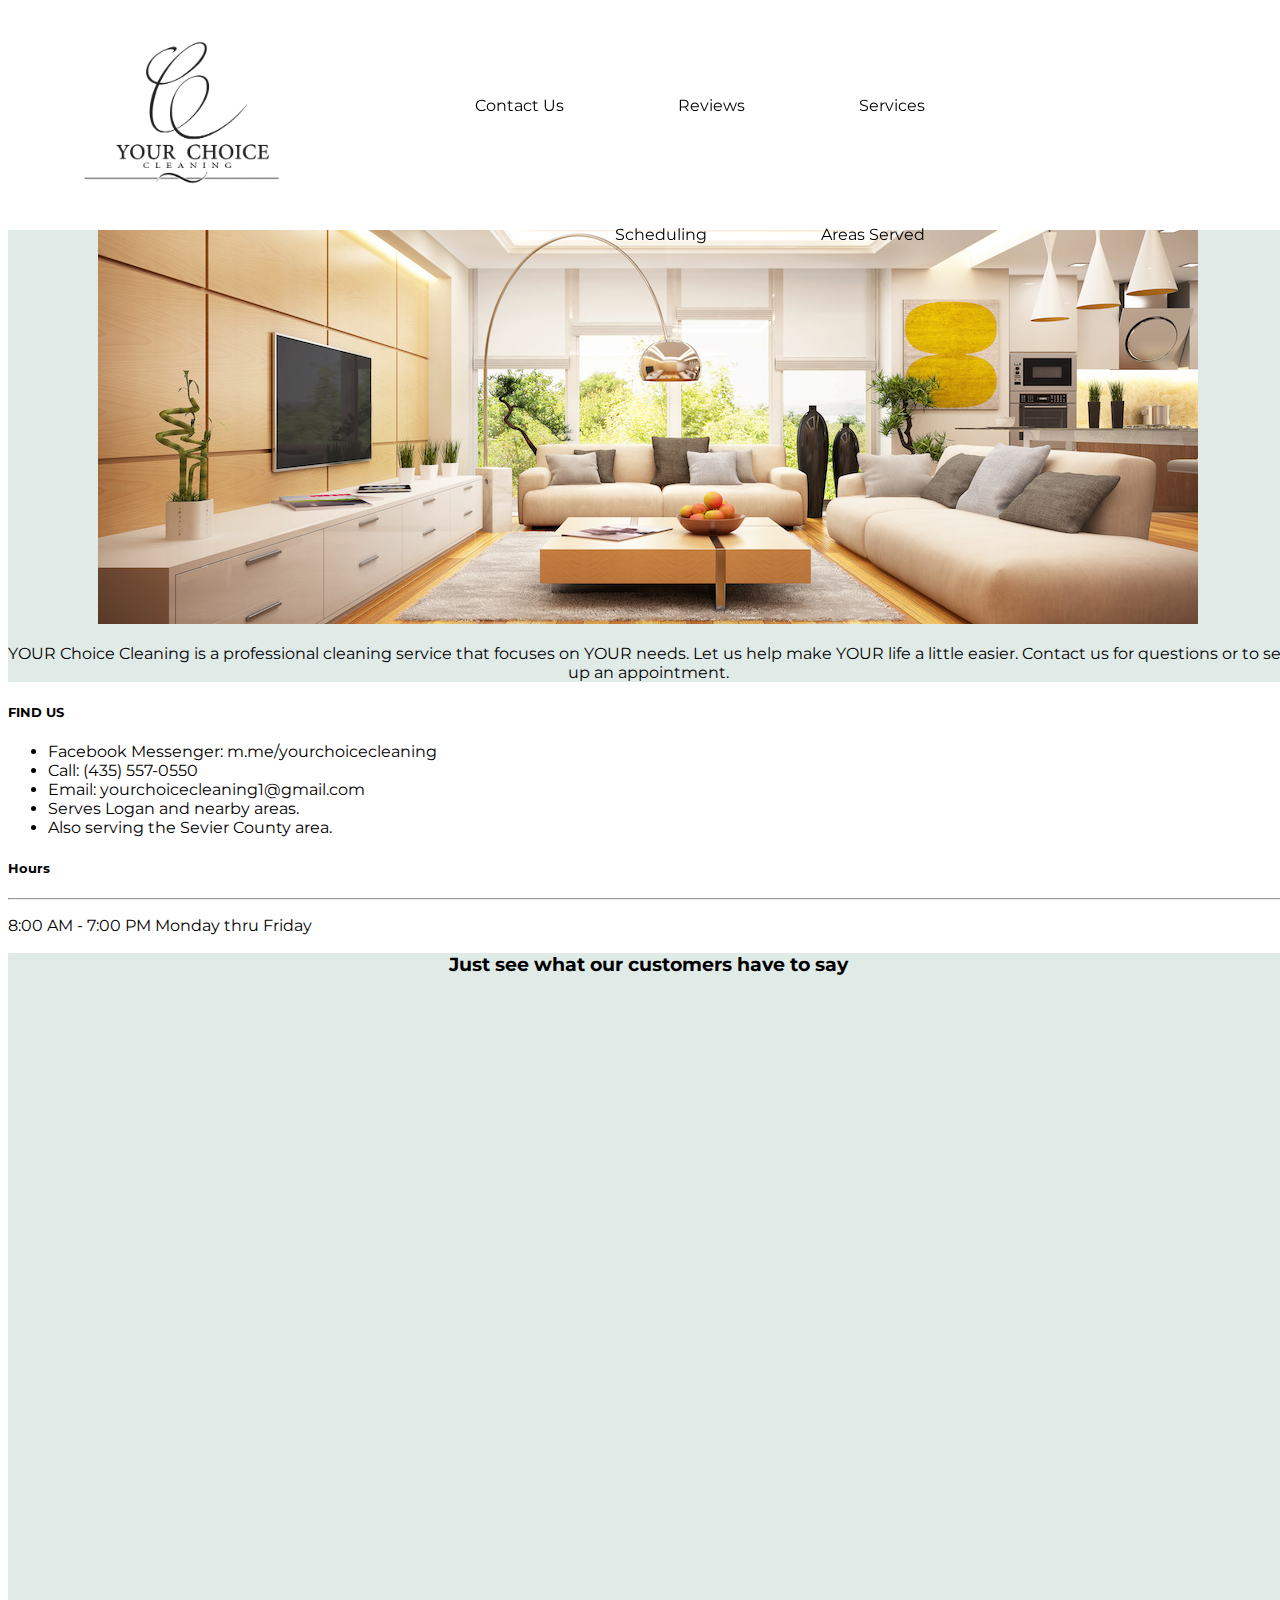
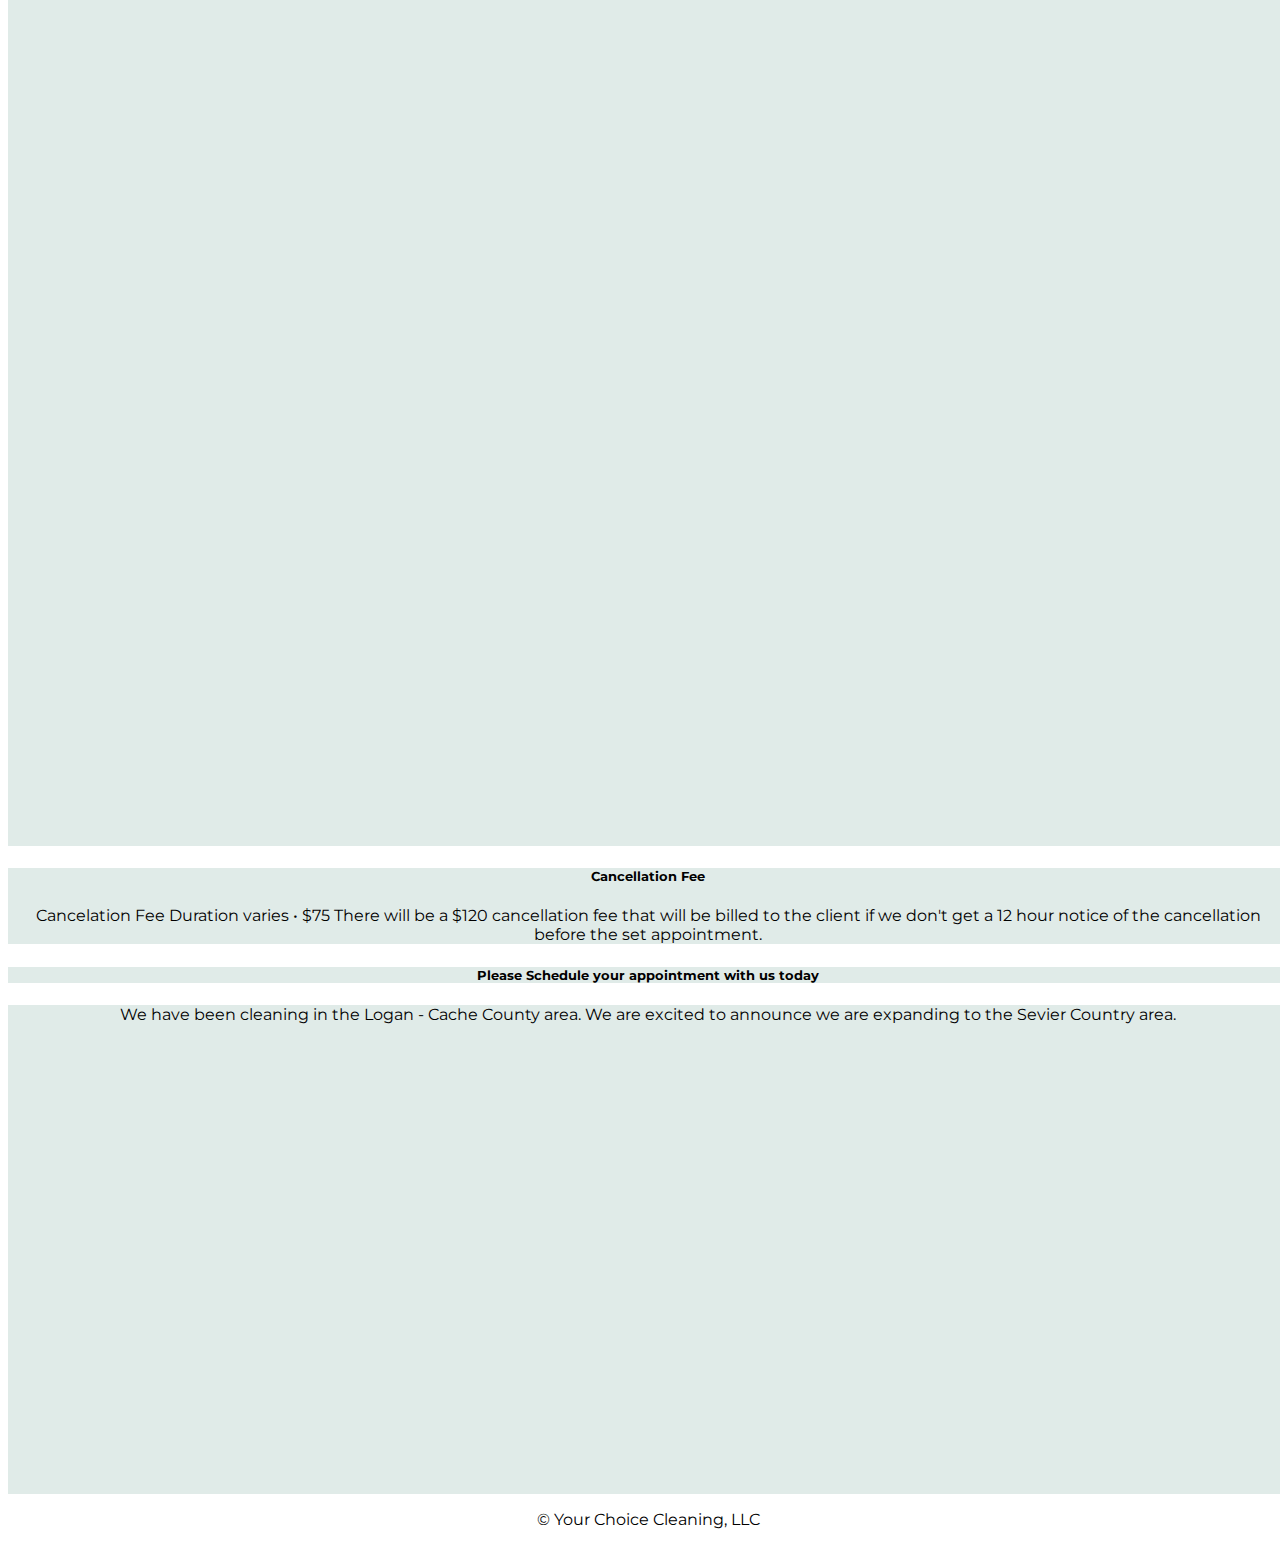
==== index.html @ 21edeef9 "added files to date 02222019" ====
<!DOCTYPE html>
<html lang='en'>
    <head>
        <meta charset='UTF-8'>
        <title>Your Choice Cleaning, LLC</title>
        <link rel="shortcut icon" href="/favicon.ico" type="image/x-icon">
        <link rel="icon" href="/favicon.ico" type="image/x-icon">
        <meta name="viewport" content="width=device-width, initial-scale=1.0">
        <link rel="stylesheet" href="styles.css">
        <link href="https://fonts.googleapis.com/css?family=Montserrat" rel="stylesheet">
    </head>
    <body>
        <header>
            <div id="inner-left">
                <img id="logo" src="your-choice-logo.jpg">
            </div>
            <div id="inner-right">
                <nav>    
                    <ul>
                        <li><a href="#contact-us">Contact Us</a></li>
                        <li><a href="#reviews">Reviews</li></a></li>
                        <li><a href="#services">Services</a></li>
                        <li><a href="#scheduling">Scheduling</a></li>
                        <li><a href="#areas-served">Areas Served</a></li>
                    </ul>
                </nav>
            </div>
        </header>


        <div id="welcome-section" class="intro">
            <img id="img-clean-home" src="clean-home-adjusted.jpg">
            <p>YOUR Choice Cleaning is a professional cleaning service that focuses on YOUR needs. Let us help make YOUR life a little easier. Contact us for questions or to set up an appointment.</p>
        </div>
        <div id="contact-us">
            <h5>FIND US</h5>
            <ul>
                <li>Facebook Messenger: m.me/yourchoicecleaning</li>
                <li>Call: (435) 557-0550</li>
                <li>Email: yourchoicecleaning1@gmail.com</li>  
                <li>Serves Logan and nearby areas.</li> 
                <li>Also serving the Sevier County area.</li>  
            </ul>

            <h5>Hours</h5>
            <hr>
            <p>8:00 AM - 7:00 PM Monday thru Friday</p>
            <?php include'freecontactforminstall.php'?>
        </div>
        <div id="reviews" class="intro">
            <h3>Just see what our customers have to say</h3>
            <iframe src="https://www.facebook.com/plugins/post.php?href=https%3A%2F%2Fwww.facebook.com%2Flisa.hoopes%2Fposts%2F10214509896769428%3A0&width=500" width="500" height="411" style="border:none;overflow:hidden" scrolling="no" frameborder="0" allowTransparency="true" allow="encrypted-media"></iframe>
            <iframe src="https://www.facebook.com/plugins/post.php?href=https%3A%2F%2Fwww.facebook.com%2Fjustcallkent%2Fposts%2F10215288541956958%3A0&width=500" width="500" height="373" style="border:none;overflow:hidden" scrolling="no" frameborder="0" allowTransparency="true" allow="encrypted-media"></iframe>
            <iframe src="https://www.facebook.com/plugins/post.php?href=https%3A%2F%2Fwww.facebook.com%2Ftiffani.hansen.1%2Fposts%2F10212074766334382%3A0&width=500" width="500" height="316" style="border:none;overflow:hidden" scrolling="no" frameborder="0" allowTransparency="true" allow="encrypted-media"></iframe>
            <iframe src="https://www.facebook.com/plugins/post.php?href=https%3A%2F%2Fwww.facebook.com%2Fkdschirado%2Fposts%2F10214297588375484&width=500" width="500" height="161" style="border:none;overflow:hidden" scrolling="no" frameborder="0" allowTransparency="true" allow="encrypted-media"></iframe>
            <iframe src="https://www.facebook.com/plugins/post.php?href=https%3A%2F%2Fwww.facebook.com%2Fcarrie.bartletthunter%2Fposts%2F10156328401208395%3A0&width=500" width="500" height="316" style="border:none;overflow:hidden" scrolling="no" frameborder="0" allowTransparency="true" allow="encrypted-media"></iframe>
            <iframe src="https://www.facebook.com/plugins/post.php?href=https%3A%2F%2Fwww.facebook.com%2Fdominic.bohne%2Fposts%2F10156123411518678%3A0&width=500" width="500" height="373" style="border:none;overflow:hidden" scrolling="no" frameborder="0" allowTransparency="true" allow="encrypted-media"></iframe>
            <iframe src="https://www.facebook.com/plugins/post.php?href=https%3A%2F%2Fwww.facebook.com%2Fcharlie.cargill.5%2Fposts%2F10212049910669201%3A0&width=500" width="500" height="335" style="border:none;overflow:hidden" scrolling="no" frameborder="0" allowTransparency="true" allow="encrypted-media"></iframe>
        </div>    
        <div id="services" class="intro">
            <h5>Cancellation Fee</h5>
            <p>Cancelation Fee
                    Duration varies • $75
                    There will be a $120 cancellation fee that will be billed to the client if we don't get a 12 hour notice of the cancellation before the set appointment. 
            </p>
        </div>    
        <div id="scheduling" class="intro">
            <h5>Please Schedule your appointment with us today</h5>
            <script src='https://squareup.com/appointments/buyer/widget/e1206780-1dde-42bc-b198-96de6ead3764/3DNWWPYRXVSKY.js'></script>
        </div>
        <div id="areas-served" class="intro">
            <p>We have been cleaning in the Logan - Cache County area.  We are excited to announce we are expanding to the Sevier Country area. </p>
            <iframe src="https://www.google.com/maps/embed?pb=!1m14!1m12!1m3!1d44855.83863780758!2d-111.83303771403311!3d41.73752641083433!2m3!1f0!2f0!3f0!3m2!1i1024!2i768!4f13.1!5e0!3m2!1sen!2sus!4v1550727071553" width="600" height="450" frameborder="0" style="border:0" allowfullscreen></iframe>
            <iframe src="https://www.google.com/maps/embed?pb=!1m18!1m12!1m3!1d199075.44006184634!2d-112.05030793657232!3d38.77393806653816!2m3!1f0!2f0!3f0!3m2!1i1024!2i768!4f13.1!3m3!1m2!1s0x874b0e143a1ade99%3A0xa4078e99b0266eeb!2sSevier+County%2C+UT!5e0!3m2!1sen!2sus!4v1550727120365" width="600" height="450" frameborder="0" style="border:0" allowfullscreen></iframe>        
        </div>                     

        <footer>
            <p>&copy; Your Choice Cleaning, LLC</p>
        </footer>

    </body>

</html>
---- styles.css ----
body {
    font-family: 'Montserrat', sans-serif;
    width: 100%;
    display: block;
}

header {
    display: flex;
    flex-direction: row;
    margin: 25px 55px 15px 55px;
}

nav ul {
    text-align: right;
    width: 50%;
    position: fixed;

}

li {
    display: list-item;
}

nav ul li {
    display: inline-block;
    padding: 55px;

}

nav ul li a {
    text-decoration: none;
    color: #000000;
}

#logo {
    height: 186px;
    width: 237px;
}

.intro {
    top: 25px;
    background: #e0ebe8;
    display: block;
    justify-content: center;
    align-items: center;
    text-align: center;
}    

#reviews {
    text-align: center;
}


footer p {

    text-align: center;
}
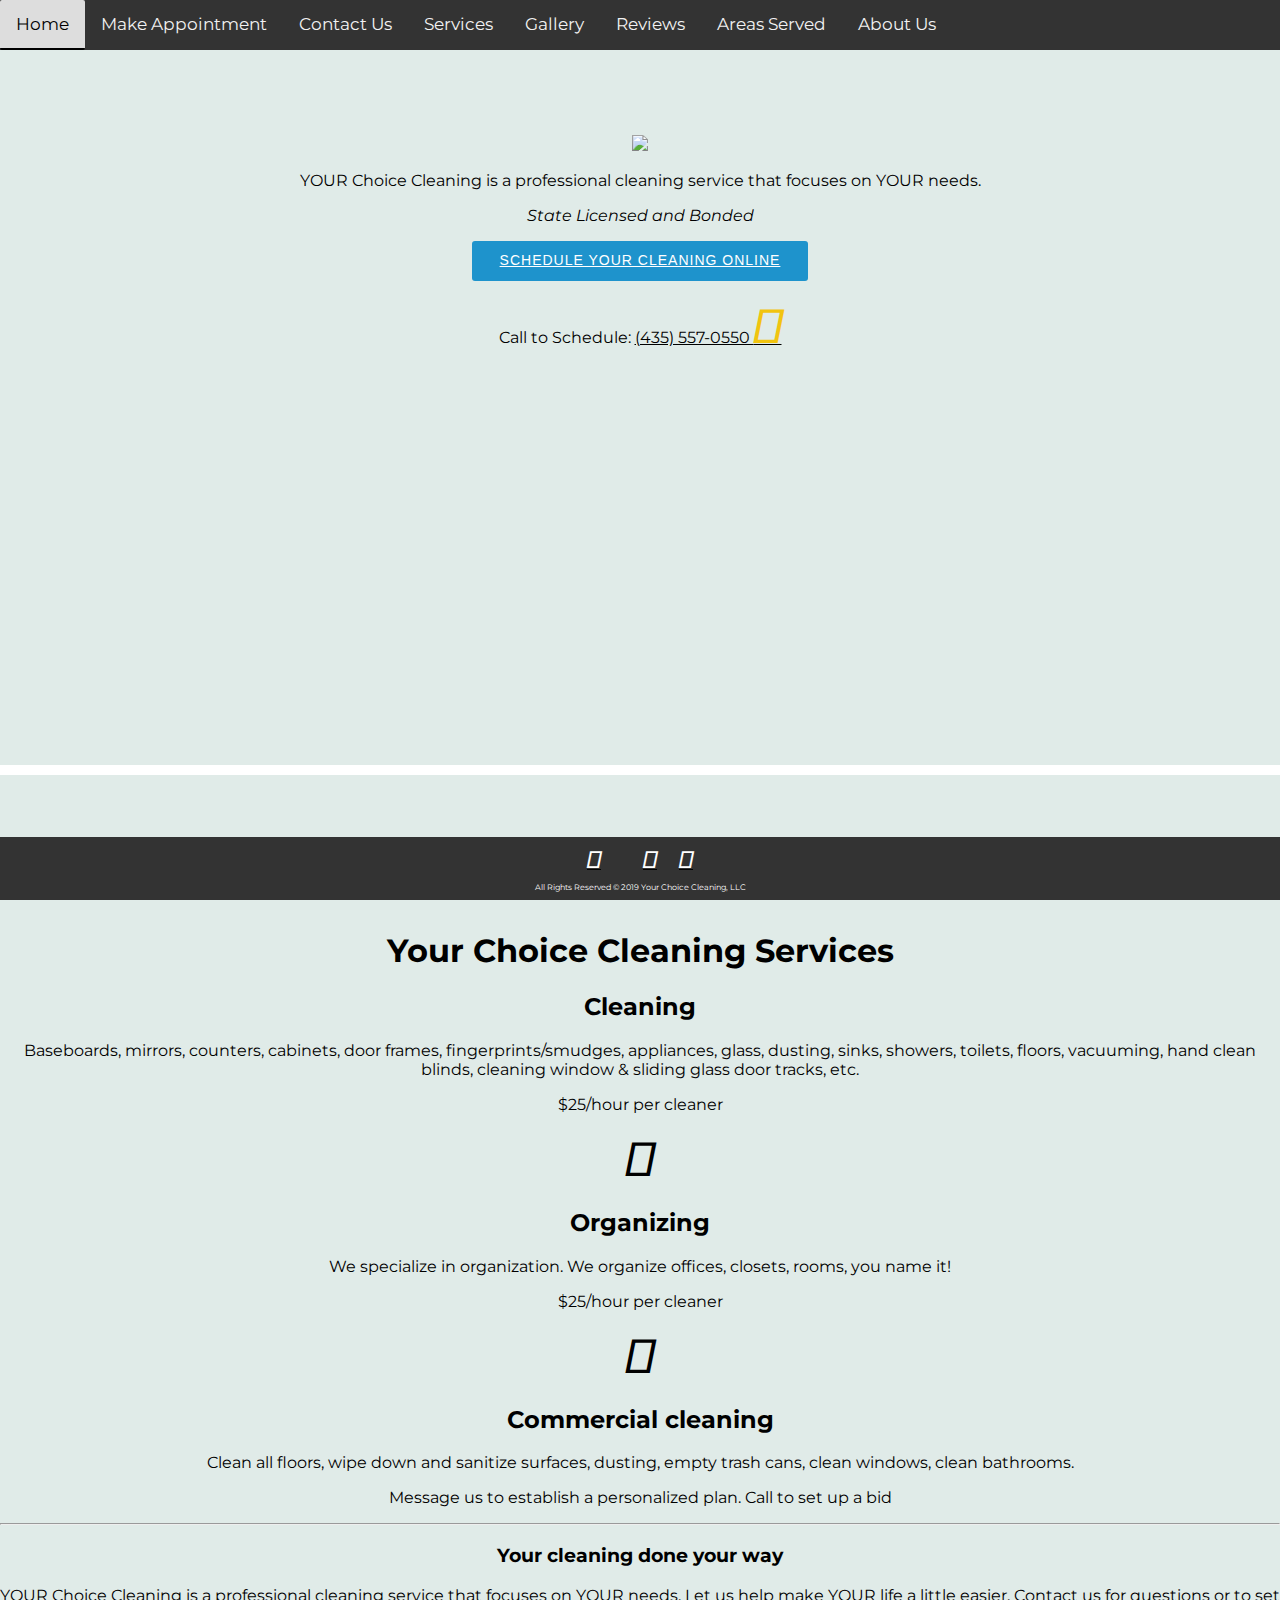
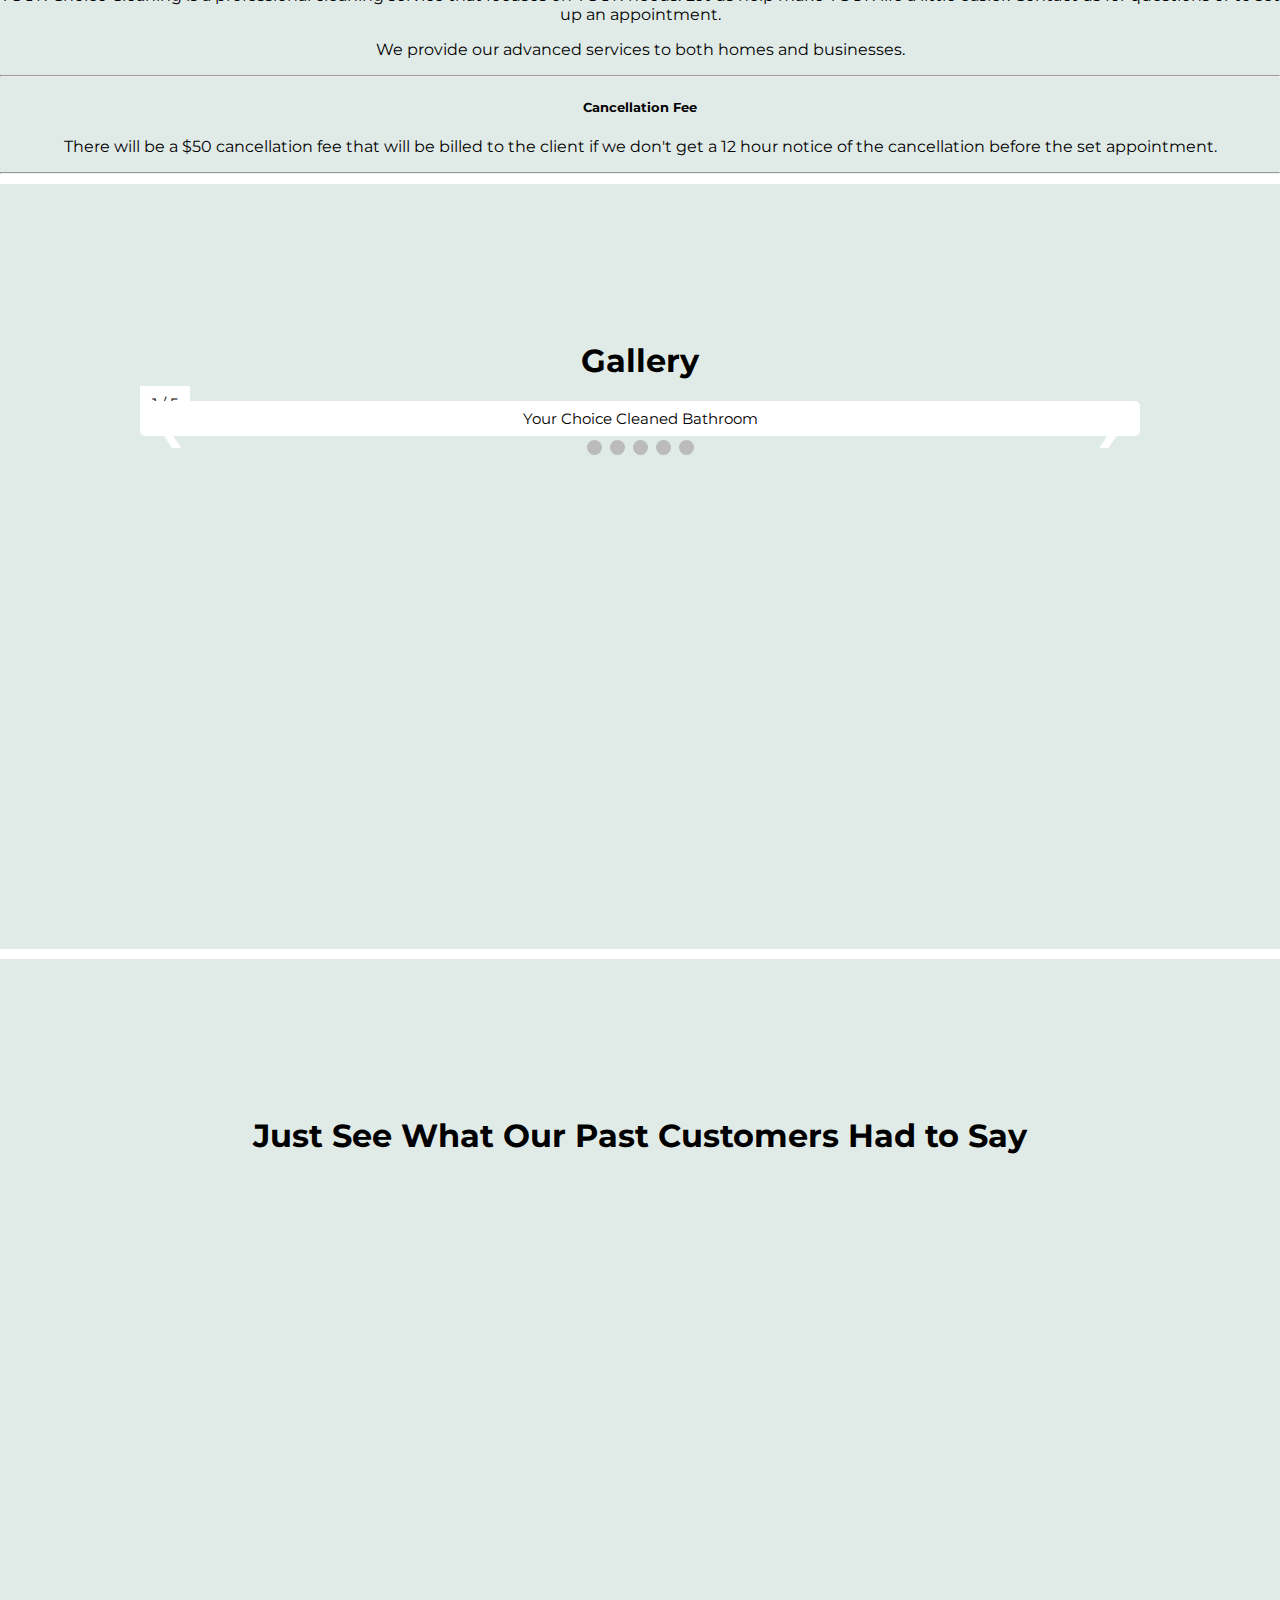
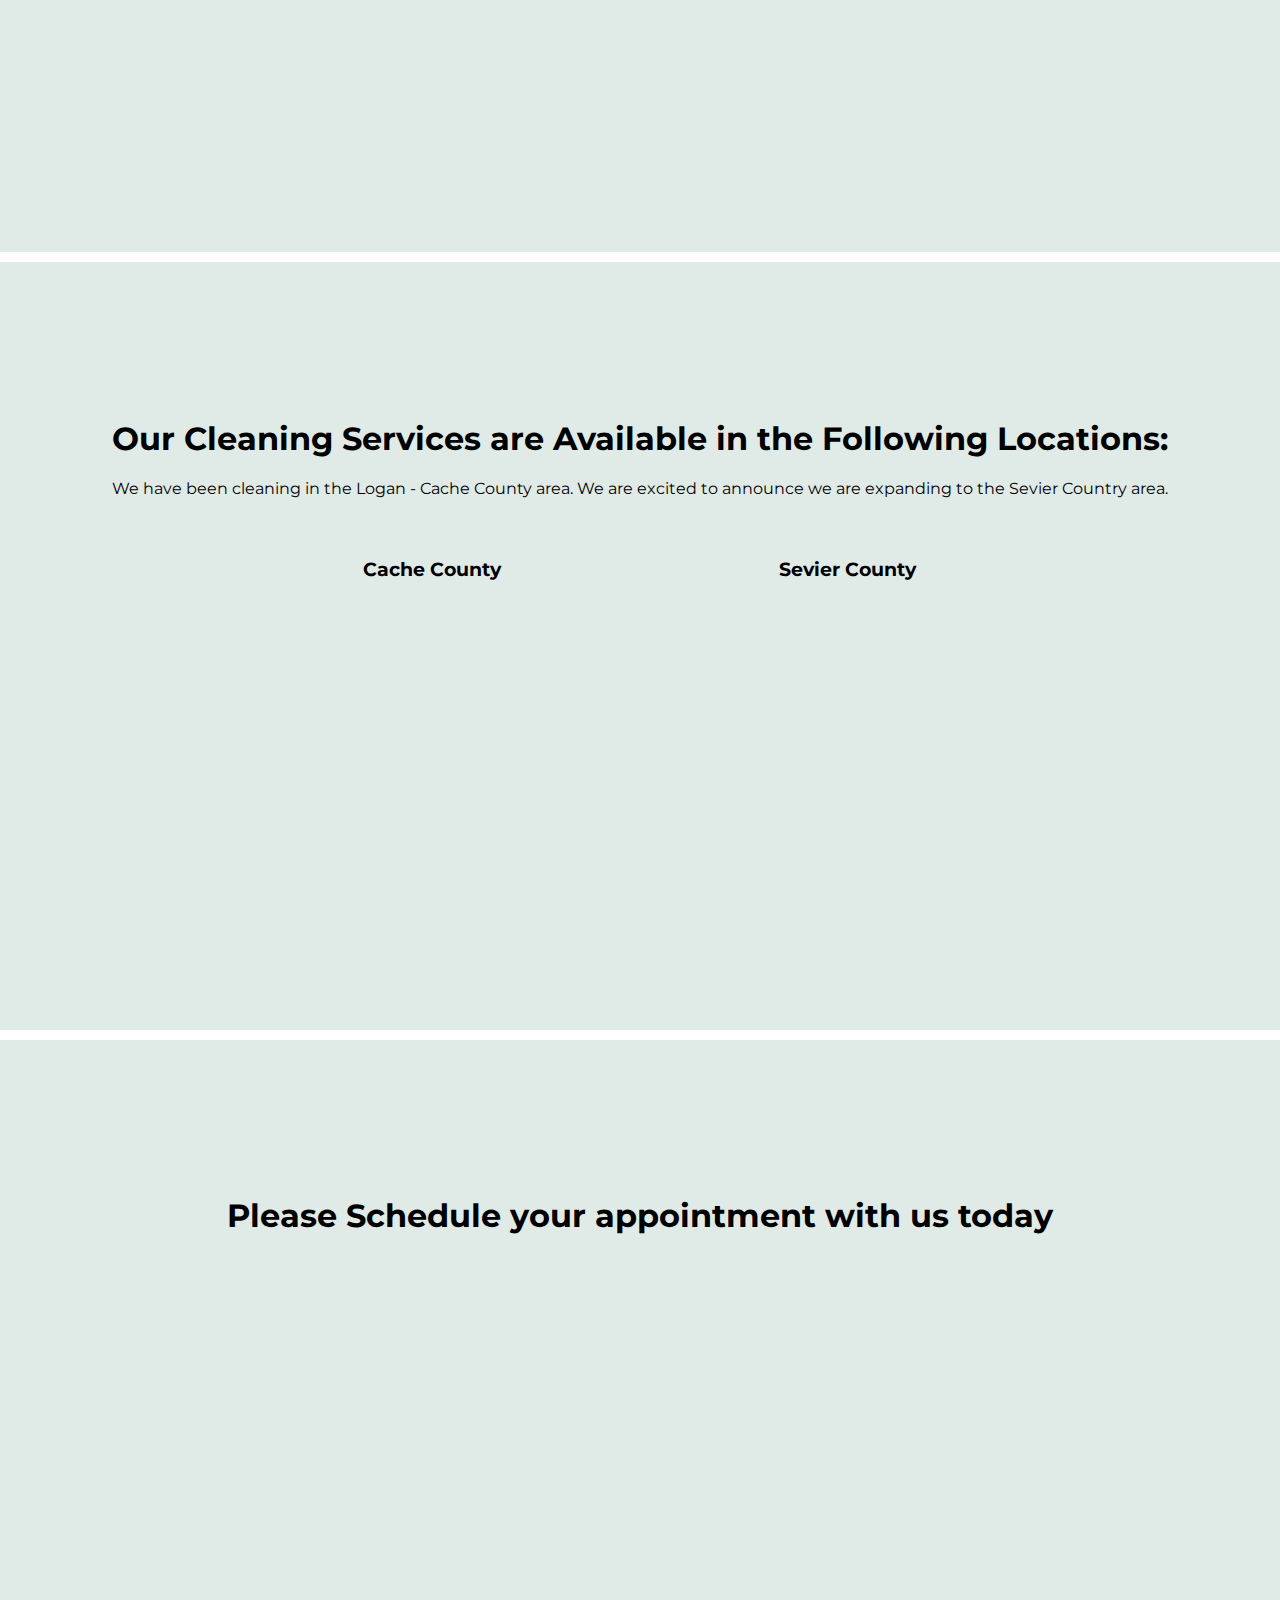
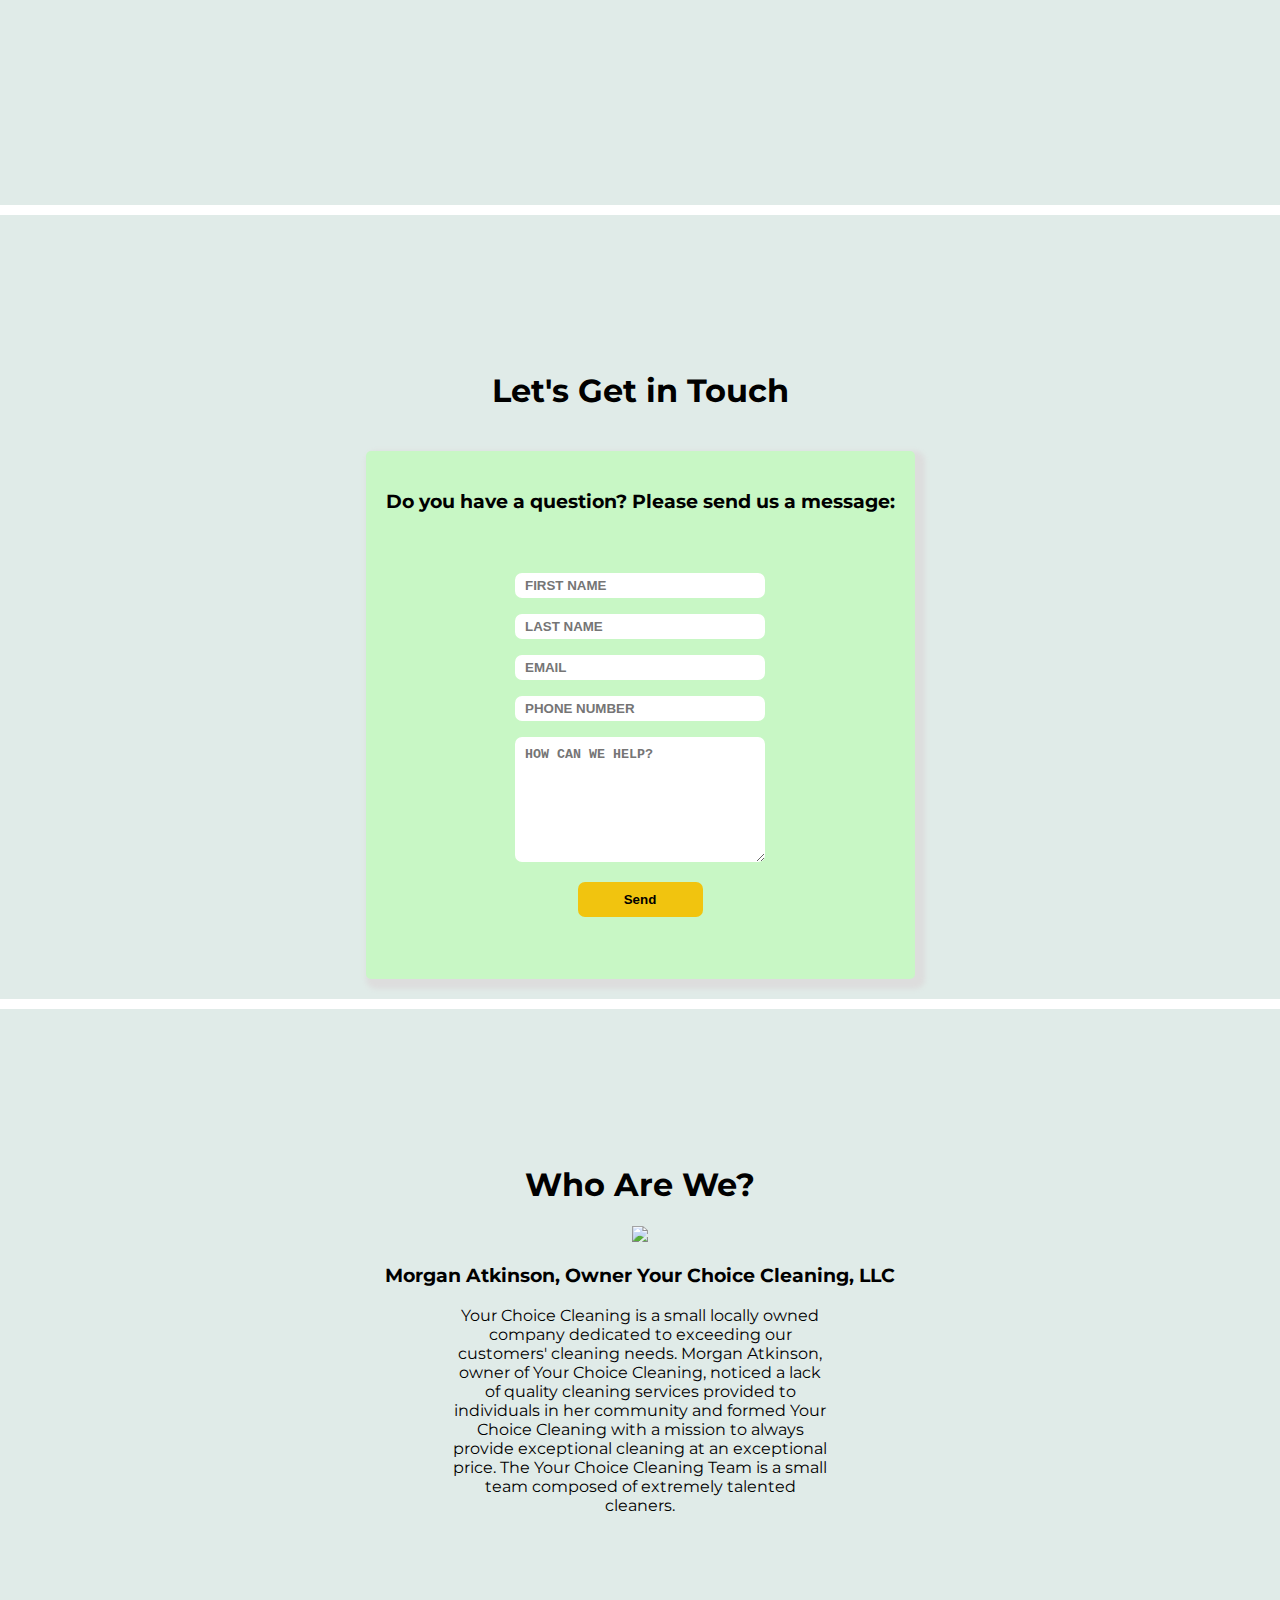
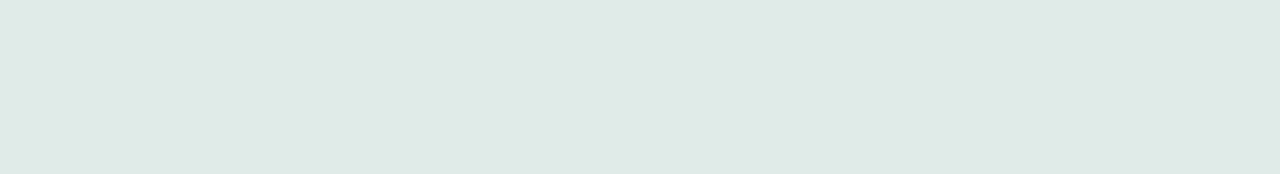
==== commit 2ec8a412: "Add files via upload" ====
--- a/index.html
+++ b/index.html
@@ -2,82 +2,226 @@
 <html lang='en'>
     <head>
         <meta charset='UTF-8'>
+        <meta name="viewport" content="width=device-width, initial-scale=1">
         <title>Your Choice Cleaning, LLC</title>
         <link rel="shortcut icon" href="/favicon.ico" type="image/x-icon">
         <link rel="icon" href="/favicon.ico" type="image/x-icon">
         <meta name="viewport" content="width=device-width, initial-scale=1.0">
         <link rel="stylesheet" href="styles.css">
         <link href="https://fonts.googleapis.com/css?family=Montserrat" rel="stylesheet">
+        <link rel="stylesheet" href="https://use.fontawesome.com/releases/v5.7.2/css/all.css" integrity="sha384-fnmOCqbTlWIlj8LyTjo7mOUStjsKC4pOpQbqyi7RrhN7udi9RwhKkMHpvLbHG9Sr" crossorigin="anonymous">
+        <link rel="stylesheet" href="https://cdnjs.cloudflare.com/ajax/libs/font-awesome/4.7.0/css/font-awesome.min.css">
+        <script src="jquery-3.3.1.min.js"></script>
     </head>
     <body>
-        <header>
-            <div id="inner-left">
-                <img id="logo" src="your-choice-logo.jpg">
-            </div>
-            <div id="inner-right">
-                <nav>    
-                    <ul>
-                        <li><a href="#contact-us">Contact Us</a></li>
-                        <li><a href="#reviews">Reviews</li></a></li>
-                        <li><a href="#services">Services</a></li>
-                        <li><a href="#scheduling">Scheduling</a></li>
-                        <li><a href="#areas-served">Areas Served</a></li>
-                    </ul>
-                </nav>
-            </div>
-        </header>
-
-
-        <div id="welcome-section" class="intro">
-            <img id="img-clean-home" src="clean-home-adjusted.jpg">
-            <p>YOUR Choice Cleaning is a professional cleaning service that focuses on YOUR needs. Let us help make YOUR life a little easier. Contact us for questions or to set up an appointment.</p>
+        <script src="script.js"></script>
+        <div id="fb-root"></div>
+        <script async defer crossorigin="anonymous" src="https://connect.facebook.net/en_US/sdk.js#xfbml=1&version=v3.2"></script>
+        <div id="page-wrapper">
+            <div class="topnav" id="myTopNav"> 
+                <a href="#welcome-section" onclick="closeResponsiveMenu()" class="active link">Home</a>   
+                <a href="#scheduling" onclick="closeResponsiveMenu()" class="link">Make Appointment</a>
+                <a href="#contact-us" onclick="closeResponsiveMenu()" class="link">Contact Us</a>
+                <a href="#services" onclick="closeResponsiveMenu()" class="link">Services</a>
+                <a href="#gallery" onclick="closeResponsiveMenu()" class="link">Gallery</a>
+                <a href="#reviews" onclick="closeResponsiveMenu()" class="link">Reviews</a> 
+                <a href="#areas-served" onclick="closeResponsiveMenu()" class="link">Areas Served</a>
+                <!-- <a href="#facebook" onclick="closeResponsiveMenu()" class="link">Facebook</a> -->
+                <a href="#who-we-are" onclick="closeResponsiveMenu()" class="link">About Us</a>
+                <a href="javascript:void(0);" class="icon" onclick="openResponsiveMenu()"><i class="fa fa-bars"></i></a>
+            </div>
+
+            <div id="welcome-section" class="section slide-section">         
+                <!-- <img id="logo" src="your-choice-logo.jpg"> -->
+                <img src="https://github.com/dbean23/yourChoiceCleaning/blob/master/clean-home-small-62kb.jpg?raw=true">
+                <p>YOUR Choice Cleaning is a professional cleaning service that focuses on YOUR needs.</p>
+                <p><em>State Licensed and Bonded</em></p>
+                <p><a target="_top" style=" background-color: #1E93CC; color: white; height: 40px; text-transform: uppercase; font-family: 'Square Market', 'helvetica neue', helvetica, arial, sans-serif; letter-spacing: 1px; line-height: 38px; padding: 0 28px; border-radius: 3px; font-weight: 500; font-size: 14px; cursor: pointer; display: inline-block; " href="https://squareup.com/appointments/book/3DNWWPYRXVSKY/your-choice-cleaning" rel="nofollow">SCHEDULE YOUR CLEANING ONLINE</a></p>
+                <p>Call to Schedule: <a href="tel:(435) 557-0550">(435) 557-0550 <i id="phone" class="fas fa-phone fa-3x"></i></a></p>
+            </div>
+
+            <div id="services" class="section slide-section" class="slide-section">
+                <h1>Your Choice Cleaning Services</h1>
+                <div class="service-icon">
+                    <i class="fas fa-broom fa-3x"></i>
+                </div>
+                <div id="service-description">
+                    <h2>Cleaning</h2>
+                    <p>Baseboards, mirrors, counters, cabinets, door frames, fingerprints/smudges, appliances, glass, dusting, sinks, showers, toilets, floors, vacuuming, hand clean blinds, cleaning window & sliding glass door tracks, etc. </p>
+                    <p>$25/hour per cleaner</p>
+                </div>
+                <div class="service-icon">
+                        <i class="fas fa-archive fa-3x"></i>
+                </div>
+                <div id="service-description">
+                    <h2>Organizing</h2>
+                    <p>We specialize in organization. We organize offices, closets, rooms, you name it!</p>
+                    <p>$25/hour per cleaner</p>
+                </div>
+                <div class="service-icon">
+                    <i class="fas fa-building fa-3x"></i>
+                </div>
+                <div id="service-description">
+                    <h2>Commercial cleaning</h2>
+                    <p>Clean all floors, wipe down and sanitize surfaces, dusting, empty trash cans, clean windows, clean bathrooms.</p>
+                    <p>Message us to establish a personalized plan. Call to set up a bid</p>
+                </div>                                    
+                
+                <hr>
+                <h3>Your cleaning done your way</h3>
+                <p>YOUR Choice Cleaning is a professional cleaning service that focuses on YOUR needs. Let us help make YOUR life a little easier. Contact us for questions or to set up an appointment.</p>
+                <p>We provide our advanced services to both homes and businesses.</p>
+                <hr>
+                <h5>Cancellation Fee</h5>
+                <p>There will be a $50 cancellation fee that will be billed to the client if we don't get a 12 hour notice of the cancellation before the set appointment.</p>
+                <hr style="margin-bottom: 0;">
+            </div> 
+
+
+            <div id=gallery class="section">
+
+                <h1>Gallery</h1>
+                <!-- Slideshow container -->
+                <div class="slideshow-container" style="text-align: left;">
+
+                    <!-- Full-width images with number and caption text -->
+                    <div style="display:block" class="mySlides fade">
+                        <div class="numbertext">1 / 5</div>
+                        <img class="slideshow-pics" src="https://github.com/dbean23/yourChoiceCleaning/blob/master/UNADJUSTEDNONRAW_thumb_10ee.jpg?raw=true" style="width:100%">
+                        <div class="text">Your Choice Cleaned Bathroom</div>
+                    </div>
+                    
+                    <div class="mySlides fade">
+                        <div class="numbertext">2 / 5</div>
+                        <img class="slideshow-pics" src="https://github.com/dbean23/yourChoiceCleaning/blob/master/pantry.jpg?raw=true" style="width:100%">
+                        <div class="text">Your Choice Cleaned Pantry</div>
+                    </div>
+                    
+                    <div class="mySlides fade">
+                        <div class="numbertext">3 / 5</div>
+                        <img class="slideshow-pics" src="https://github.com/dbean23/yourChoiceCleaning/blob/master/shower.jpeg?raw=true" style="width:100%">
+                        <div class="text">Your Choice Cleaned Shower Door</div>
+                    </div>
+
+                    <div class="mySlides fade">
+                        <div class="numbertext">4 / 5</div>
+                        <img class="slideshow-pics" src="https://github.com/dbean23/yourChoiceCleaning/blob/master/UNADJUSTEDNONRAW_thumb_10ef.jpg?raw=true" style="width:100%">
+                        <div class="text">Your Choice Cleaned Bedroom</div>
+                    </div>
+
+                    <div class="mySlides fade">
+                        <div class="numbertext">5 / 5</div>
+                        <img class="slideshow-pics" src="https://github.com/dbean23/yourChoiceCleaning/blob/master/UNADJUSTEDNONRAW_thumb_10f0.jpg?raw=true" style="width:100%">
+                        <div class="text">Your Choice Cleaned Bathtub</div>
+                    </div>
+                    
+                    <!-- Next and previous buttons -->
+                    <a class="prev" onclick="plusSlides(-1)">&#10094;</a>
+                    <a class="next" onclick="plusSlides(1)">&#10095;</a>
+                </div>
+                <br>
+                    
+                <!-- The dots/circles -->
+                <div style="text-align:center">
+                    <span class="dot" onclick="currentSlide(1)"></span> 
+                    <span class="dot" onclick="currentSlide(2)"></span> 
+                    <span class="dot" onclick="currentSlide(3)"></span>
+                    <span class="dot" onclick="currentSlide(4)"></span>
+                    <span class="dot" onclick="currentSlide(5)"></span> 
+                </div>
+                    
+                <!-- Gallery Pictures -->
+                <!-- <img class="gallery-pic" alt="Bathroom Before and After" src="https://github.com/dbean23/yourChoiceCleaning/blob/master/UNADJUSTEDNONRAW_thumb_10ee.jpg?raw=true">
+                <img class="gallery-pic" alt="Pantry Before and After" src="https://github.com/dbean23/yourChoiceCleaning/blob/master/pantry.jpg?raw=true">
+                <img class="gallery-pic" alt="Shower Before and After" src="https://github.com/dbean23/yourChoiceCleaning/blob/master/shower.jpeg?raw=true">
+                <img class="gallery-pic" alt="Bedroom Before and After" src="https://github.com/dbean23/yourChoiceCleaning/blob/master/UNADJUSTEDNONRAW_thumb_10ef.jpg?raw=true">
+                <img class="gallery-pic" alt="Bathroom Nozzle" src="https://github.com/dbean23/yourChoiceCleaning/blob/master/UNADJUSTEDNONRAW_thumb_10f0.jpg?raw=true"> -->
+            </div> 
+
+
+            <div id="reviews" class="section">
+                <h1>Just See What Our Past Customers Had to Say
+                </h1>
+                <iframe class="review-tile" src="https://www.facebook.com/plugins/post.php?href=https%3A%2F%2Fwww.facebook.com%2Fjustcallkent%2Fposts%2F10215288541956958%3A0&width=334" width="334" height="334" style="border:none;overflow:hidden" scrolling="no" frameborder="0" allowTransparency="true" allow="encrypted-media"></iframe>
+                <iframe class="review-tile" src="https://www.facebook.com/plugins/post.php?href=https%3A%2F%2Fwww.facebook.com%2Ftiffani.hansen.1%2Fposts%2F10212074766334382%3A0&width=334" width="334" height="334" style="border:none;overflow:hidden" scrolling="no" frameborder="0" allowTransparency="true" allow="encrypted-media"></iframe>
+                <iframe class="review-tile" src="https://www.facebook.com/plugins/post.php?href=https%3A%2F%2Fwww.facebook.com%2Fcharlie.cargill.5%2Fposts%2F10212049910669201%3A0&width=334" width="334" height="334" style="border:none;overflow:hidden" scrolling="no" frameborder="0" allowTransparency="true" allow="encrypted-media"></iframe>   
+                <iframe class="review-tile" src="https://www.facebook.com/plugins/post.php?href=https%3A%2F%2Fwww.facebook.com%2Fcarrie.bartletthunter%2Fposts%2F10156328401208395%3A0&width=334" width="334" height="334" style="border:none;overflow:hidden" scrolling="no" frameborder="0" allowTransparency="true" allow="encrypted-media"></iframe>
+                <iframe class="review-tile" src="https://www.facebook.com/plugins/post.php?href=https%3A%2F%2Fwww.facebook.com%2Fdominic.bohne%2Fposts%2F10156123411518678%3A0&width=334" width="334" height="334" style="border:none;overflow:hidden" scrolling="no" frameborder="0" allowTransparency="true" allow="encrypted-media"></iframe>   
+                <iframe class="review=tile" src="https://www.facebook.com/plugins/post.php?href=https%3A%2F%2Fwww.facebook.com%2Flisa.hoopes%2Fposts%2F10214509896769428%3A0&width=334" width="334" height="334" style="border:none;overflow:hidden" scrolling="no" frameborder="0" allowTransparency="true" allow="encrypted-media"></iframe>
+            </div>   
+
+
+            <div id="areas-served" class="section">
+                <h1>Our Cleaning Services are Available in the Following Locations:</h1>
+                <p>We have been cleaning in the Logan - Cache County area.  We are excited to announce we are expanding to the Sevier Country area. </p>                
+                <div class="area-tile">
+                    <h3>Cache County</h3>
+                    <iframe src="https://www.google.com/maps/embed?pb=!1m14!1m12!1m3!1d44855.83863780758!2d-111.83303771403311!3d41.73752641083433!2m3!1f0!2f0!3f0!3m2!1i1024!2i768!4f13.1!5e0!3m2!1sen!2sus!4v1550727071553" width="360" height="400" frameborder="0" style="border:0" allowfullscreen></iframe>
+                </div>
+                <div class="area-tile">
+                    <h3>Sevier County</h3>    
+                    <iframe src="https://www.google.com/maps/embed?pb=!1m18!1m12!1m3!1d199075.44006184634!2d-112.05030793657232!3d38.77393806653816!2m3!1f0!2f0!3f0!3m2!1i1024!2i768!4f13.1!3m3!1m2!1s0x874b0e143a1ade99%3A0xa4078e99b0266eeb!2sSevier+County%2C+UT!5e0!3m2!1sen!2sus!4v1550727120365" width="360px" height="400" frameborder="0" style="border:0" allowfullscreen></iframe>        
+                </div>
+            </div>
+
+
+            <div id="scheduling" class="section">
+                <h1>Please Schedule your appointment with us today</h1>
+                <!-- Start Square Appointments Embed Code <script src='https://squareup.com/appointments/buyer/widget/e1206780-1dde-42bc-b198-96de6ead3764/SGEMA5A7DW8J1.js'></script><!-- End Square Appointments EmbedCode -->
+            </div>
+
+            <div id="contact-us" class="section">
+                <h1>Let's Get in Touch</h1>
+
+                <div class="contact-tile" id="contact-form">  
+                    <h3>Do you have a question? Please send us a message:</h3>
+                    <form name="contact" method="POST" data-netlify="true">
+                        <p>
+                        <input class= "input-box" type="text" name="first-name" placeholder="FIRST NAME"/>  
+                        </p>
+                        <p>
+                        <input class="input-box" type="text" name="last-name" placeholder="LAST NAME"/></label>   
+                        </p>
+                        <p>
+                        <input class="input-box" type="email" name="email" placeholder="EMAIL" /></label>
+                        </p>
+                        <p>
+                        <input class="input-box" type="tel" name="phone" placeholder="PHONE NUMBER"></label>
+                        </p>
+                        <p>
+                        <textarea class="message-box" name="message" placeholder="HOW CAN WE HELP?"></textarea></label>
+                        </p>
+                        <p>
+                        <button id="submit" type="submit">Send</button>
+                        </p>
+                    </form>
+                </div>  
+            </div>
+
+            <!-- <div id="facebook" class="section">
+                <h1>Facebook</h1>
+                <iframe src="https://www.facebook.com/plugins/page.php?href=https%3A%2F%2Fwww.facebook.com%2Fyourchoicecleaning%2F&tabs=timeline&width=600px&height=800px&small_header=false&adapt_container_width=true&hide_cover=false&show_facepile=true&appId=1971347046508608" width="350" height="650px" style="border:none;overflow:hidden" scrolling="no" frameborder="0" allowTransparency="true" allow="encrypted-media"></iframe>
+            </div>  -->
+
+            <div id="who-we-are" class="section">
+                <h1>Who Are We?</h1>
+                <img src="https://github.com/dbean23/yourChoiceCleaning/blob/master/morgan-small.jpg?raw=true">
+                <h3>Morgan Atkinson, Owner Your Choice Cleaning, LLC</h3>
+                <p>Your Choice Cleaning is a small locally owned company dedicated to exceeding our customers' cleaning needs.  Morgan Atkinson, owner of Your Choice Cleaning, noticed a lack of quality cleaning services provided to individuals in her community and formed Your Choice Cleaning with a mission to always provide exceptional cleaning at an exceptional price.  The Your Choice Cleaning Team is a small team composed of extremely talented cleaners.</p>
+            </div>
+
+                                
+            <footer class="bottomFooter">
+                <p>    
+                    <a target="_blank" href="https://www.facebook.com/yourchoicecleaning/"><i class="fab fa-facebook-square fa-3x"></i></a> 
+                    <a target="_blank" href="https://www.messenger.com/t/yourchoicecleaning"><i class="fab fa-facebook-messenger fa-3x"></i></a>
+                    <a target="_blank" href="mailto:yourchoicecleaning1@gmail.com"><i class="fas fa-envelope fa-3x"></i></a>
+                    <a target="_blank" href="tel:(435) 557-0550"><i class="fas fa-phone-square fa-3x"></i></a>
+                </p>    
+                <p>All Rights Reserved &copy; 2019 Your Choice Cleaning, LLC</p>
+                
+            </footer>
         </div>
-        <div id="contact-us">
-            <h5>FIND US</h5>
-            <ul>
-                <li>Facebook Messenger: m.me/yourchoicecleaning</li>
-                <li>Call: (435) 557-0550</li>
-                <li>Email: yourchoicecleaning1@gmail.com</li>  
-                <li>Serves Logan and nearby areas.</li> 
-                <li>Also serving the Sevier County area.</li>  
-            </ul>
-
-            <h5>Hours</h5>
-            <hr>
-            <p>8:00 AM - 7:00 PM Monday thru Friday</p>
-            <?php include'freecontactforminstall.php'?>
-        </div>
-        <div id="reviews" class="intro">
-            <h3>Just see what our customers have to say</h3>
-            <iframe src="https://www.facebook.com/plugins/post.php?href=https%3A%2F%2Fwww.facebook.com%2Flisa.hoopes%2Fposts%2F10214509896769428%3A0&width=500" width="500" height="411" style="border:none;overflow:hidden" scrolling="no" frameborder="0" allowTransparency="true" allow="encrypted-media"></iframe>
-            <iframe src="https://www.facebook.com/plugins/post.php?href=https%3A%2F%2Fwww.facebook.com%2Fjustcallkent%2Fposts%2F10215288541956958%3A0&width=500" width="500" height="373" style="border:none;overflow:hidden" scrolling="no" frameborder="0" allowTransparency="true" allow="encrypted-media"></iframe>
-            <iframe src="https://www.facebook.com/plugins/post.php?href=https%3A%2F%2Fwww.facebook.com%2Ftiffani.hansen.1%2Fposts%2F10212074766334382%3A0&width=500" width="500" height="316" style="border:none;overflow:hidden" scrolling="no" frameborder="0" allowTransparency="true" allow="encrypted-media"></iframe>
-            <iframe src="https://www.facebook.com/plugins/post.php?href=https%3A%2F%2Fwww.facebook.com%2Fkdschirado%2Fposts%2F10214297588375484&width=500" width="500" height="161" style="border:none;overflow:hidden" scrolling="no" frameborder="0" allowTransparency="true" allow="encrypted-media"></iframe>
-            <iframe src="https://www.facebook.com/plugins/post.php?href=https%3A%2F%2Fwww.facebook.com%2Fcarrie.bartletthunter%2Fposts%2F10156328401208395%3A0&width=500" width="500" height="316" style="border:none;overflow:hidden" scrolling="no" frameborder="0" allowTransparency="true" allow="encrypted-media"></iframe>
-            <iframe src="https://www.facebook.com/plugins/post.php?href=https%3A%2F%2Fwww.facebook.com%2Fdominic.bohne%2Fposts%2F10156123411518678%3A0&width=500" width="500" height="373" style="border:none;overflow:hidden" scrolling="no" frameborder="0" allowTransparency="true" allow="encrypted-media"></iframe>
-            <iframe src="https://www.facebook.com/plugins/post.php?href=https%3A%2F%2Fwww.facebook.com%2Fcharlie.cargill.5%2Fposts%2F10212049910669201%3A0&width=500" width="500" height="335" style="border:none;overflow:hidden" scrolling="no" frameborder="0" allowTransparency="true" allow="encrypted-media"></iframe>
-        </div>    
-        <div id="services" class="intro">
-            <h5>Cancellation Fee</h5>
-            <p>Cancelation Fee
-                    Duration varies • $75
-                    There will be a $120 cancellation fee that will be billed to the client if we don't get a 12 hour notice of the cancellation before the set appointment. 
-            </p>
-        </div>    
-        <div id="scheduling" class="intro">
-            <h5>Please Schedule your appointment with us today</h5>
-            <script src='https://squareup.com/appointments/buyer/widget/e1206780-1dde-42bc-b198-96de6ead3764/3DNWWPYRXVSKY.js'></script>
-        </div>
-        <div id="areas-served" class="intro">
-            <p>We have been cleaning in the Logan - Cache County area.  We are excited to announce we are expanding to the Sevier Country area. </p>
-            <iframe src="https://www.google.com/maps/embed?pb=!1m14!1m12!1m3!1d44855.83863780758!2d-111.83303771403311!3d41.73752641083433!2m3!1f0!2f0!3f0!3m2!1i1024!2i768!4f13.1!5e0!3m2!1sen!2sus!4v1550727071553" width="600" height="450" frameborder="0" style="border:0" allowfullscreen></iframe>
-            <iframe src="https://www.google.com/maps/embed?pb=!1m18!1m12!1m3!1d199075.44006184634!2d-112.05030793657232!3d38.77393806653816!2m3!1f0!2f0!3f0!3m2!1i1024!2i768!4f13.1!3m3!1m2!1s0x874b0e143a1ade99%3A0xa4078e99b0266eeb!2sSevier+County%2C+UT!5e0!3m2!1sen!2sus!4v1550727120365" width="600" height="450" frameborder="0" style="border:0" allowfullscreen></iframe>        
-        </div>                     
-
-        <footer>
-            <p>&copy; Your Choice Cleaning, LLC</p>
-        </footer>
-
     </body>
 
 </html>
--- a/styles.css
+++ b/styles.css
@@ -1,30 +1,101 @@
+/* When the screen is less than 600 pixels wide, hide all links, except for the first one ("Home"). Show the link that contains should open and close the topnav (.icon) */
+@media screen and (max-width: 600px) {
+
+  }
+  
+  /* The "responsive" class is added to the topnav with JavaScript when the user clicks on the icon. This class makes the topnav look good on small screens (display the links vertically instead of horizontally) */
+  @media screen and (max-width: 1000px) {
+    .topnav a:not(:first-child) {display: none;}
+    .topnav a.icon {
+      float: right;
+      display: block;
+    }
+    #logo {
+        height: 350px;
+        width: 375px;
+    }
+    .topnav.responsive {position: fixed;}
+    .topnav.responsive a.icon {
+      position: absolute;
+      right: 0;
+      top: 0;
+    }
+    .topnav.responsive a {
+      float: none;
+      display: block;
+      text-align: left;
+    }
+  }
+
+  /* Hide the link that should open and close the topnav on small screens */
+.topnav .icon {
+    display: none;
+}
+
+/* Add a black background color to the top navigation */
+.topnav {
+    background-color: #333;
+    overflow: hidden;
+    z-index: 1;
+    position: fixed;
+    width: 100%;
+  }
+  
+  /* Style the links inside the navigation bar */
+  .topnav a {
+    float: left;
+    display: block;
+    color: #f2f2f2;
+    text-align: center;
+    padding: 14px 16px;
+    text-decoration: none;
+    font-size: 17px;
+  }
+  
+
+  
+  /* Change the color of links on hover */
+  .topnav a:hover {
+    background-color: #ddd;
+    color: black;
+  }
+  
+  /* Add an active class to highlight the current page */
+  .active {
+    background-color: #4CAF50;
+    color: white;
+  }
+
+  nav a:active {
+    background-color: #4CAF50; 
+  }
+  
+/* Document ***/
+
+
 body {
     font-family: 'Montserrat', sans-serif;
     width: 100%;
-    display: block;
-}
-
-header {
-    display: flex;
-    flex-direction: row;
-    margin: 25px 55px 15px 55px;
-}
-
-nav ul {
-    text-align: right;
-    width: 50%;
-    position: fixed;
-
-}
-
-li {
-    display: list-item;
-}
+}
+
+
+/* Nav */
+
+
 
 nav ul li {
     display: inline-block;
     padding: 55px;
-
+    margin: 0;
+    list-style: none;
+    display: list-item;
+    
+
+}
+
+nav ul li :hover {
+    border-bottom: solid 2px #000000;
+    border-radius: 2px;
 }
 
 nav ul li a {
@@ -32,26 +103,311 @@
     color: #000000;
 }
 
+
+nav ul, li, a {
+    display: in-line;
+    list-style: none;
+    color: #000;
+}
+
+
+/* Body */
+
+body{
+    margin:0;
+    padding:0;
+}
+
 #logo {
-    height: 186px;
-    width: 237px;
-}
-
-.intro {
-    top: 25px;
+height: 350px;
+width: 380px;
+border-radius: 5px;
+box-shadow: 5px 5px rgb(0, 0, 0, .2);
+}
+
+#phone {
+    color:  #f1c40f;
+}
+
+.section {
+    margin-bottom: 10px;
+    clear: both;
     background: #e0ebe8;
     display: block;
     justify-content: center;
     align-items: center;
     text-align: center;
+    clear: both;
+    min-height: 85vh;
+    padding-top: 15vh;
+    min-width: 100vw;
 }    
 
+.contact-tile { 
+    display: inline-block;
+    justify-content: center;
+    align-self: center;
+    vertical-align: middle;
+}
+
+#business-hours-title {
+    text-align: center;
+}
+
+#business-hours {
+    justify-content: left;
+}
+
+.input-box {
+    width: 250px;
+    height: 25px;
+    padding: 10px;
+    text-align: left;
+    font-weight: bold;
+    border-radius: 7px;
+    border: none;
+    color: #000000;
+}
+
+.message-box {
+    width: 250px;
+    height: 125px;
+    padding: 10px;
+    text-align: left;
+    font-weight: bold;
+    border-radius: 7px;
+    border: none;
+    color: #000000;
+}
+
+#submit {
+    background-color: #f1c40f;
+    height: 35px;
+    width: 125px;
+    font-weight: 900;
+    border-radius: 7px;
+    border: none;
+}
+
+#submit:hover {
+    border: 2px solid white;
+}
+
+#contact-us li{
+    padding: 1%;
+}
+#contact-us form{
+    padding: 5%;
+}
+
+.gallery-pic {
+    height: 334px;
+    width: 334px;  
+}
+
 #reviews {
     text-align: center;
 }
 
+.review-tile {
+    display: inline-block;
+}
+
+
+.area-tile {
+    display: inline-block;
+    padding: 2%;
+}
+
+
+#rotate-img{
+    transform: rotate(90deg);
+}
+
+.active {
+    border-bottom: solid 2px #000000;
+    border-radius: 2px;
+}
+
+#contact-form {
+    
+    background:  #C8F7C5;
+    padding: 20px;
+    box-shadow: 5px 5px 5px 5px #ddd;
+    border-radius: 5px;
+    margin: 20px;
+
+}
+
+#facebook {
+    margin-bottom: 10px;
+    display: inline-grid;
+}
+
+
+#who-we-are p {
+    width: 375px;
+    margin: 0 auto;
+    padding-bottom: 100px;
+}
+
+
+#services div:child {
+    margin-bottom: 20px;
+}
+
+
+/* Footer */
+
+.bottomFooter {
+    position: fixed;
+    width: 100%;
+    overflow: hidden;
+    z-index: 6;
+    left: 0;
+    bottom: 0;
+    background-color: #333;
+    color: white;
+    font-size: .50em;
+}
+
+footer i {
+    color: white;
+    padding: 10px;
+}
 
 footer p {
-
-    text-align: center;
+    text-align: center;
+}
+
+.bottomFooter p a i:hover {
+    background-color: #C8F7C5;
+    border: 25% clear;
+}
+
+* {box-sizing:border-box}
+
+/*SLIDESHOWS*/
+
+
+/* Slideshow container */
+.slideshow-container {
+  max-width: 1000px;
+  position: relative;
+  margin: auto;
+}
+
+/* Hide the images by default */
+.mySlides {
+  display: none;
+}
+
+/* Next & previous buttons */
+.prev, .next {
+  cursor: pointer;
+  position: absolute;
+  top: 50%;
+  width: auto;
+  margin-top: -22px;
+  padding: 16px;
+  color: white;
+  font-weight: bold;
+  font-size: 35px;
+  transition: 0.6s ease;
+  border-radius: 0 3px 3px 0;
+  user-select: none;
+}
+
+/* Position the "next button" to the right */
+.next {
+  right: 0;
+  border-radius: 3px 0 0 3px;
+}
+
+/* On hover, add a black background color with a little bit see-through */
+.prev:hover, .next:hover {
+  background-color: rgba(0,0,0,0.8);
+}
+
+/* Caption text */
+.text {
+  color: #000;
+  font-size: 15px;
+  padding: 8px 12px;
+  position: absolute;
+  top: 0px;
+  width: 100%;
+  text-align: center;
+  background: white;
+  border-radius: 5px;
+
+
+}
+
+.text1 {
+    color: #000;
+    font-size: 15px;
+    padding: 8px 12px;
+    position: absolute;
+    top: 0px;
+    width: 100%;
+    text-align: center;
+    background: white;
+    border-radius: 5px;
+  
+  
+  }
+
+/* Number text (1/3 etc) */
+.numbertext {
+  color: #000;
+  font-size: 15px;
+  padding: 8px 12px;
+  position: absolute;
+  bottom: 0;
+  background: white;
+}
+
+/* The dots/bullets/indicators */
+.dot {
+  cursor: pointer;
+  height: 15px;
+  width: 15px;
+  margin: 0 2px;
+  background-color: #bbb;
+  border-radius: 50%;
+  display: inline-block;
+  transition: background-color 0.6s ease;
+}
+
+.active, .dot:hover {
+  background-color: #717171;
+} 
+
+
+
+/*Multiple Slidwshow*/
+
+
+/* Fading animation */
+.fade {
+  -webkit-animation-name: fade;
+  -webkit-animation-duration: 1.5s;
+  animation-name: fade;
+  animation-duration: 1.5s;
+}
+
+@-webkit-keyframes fade {
+  from {opacity: .4} 
+  to {opacity: 1}
+}
+
+@keyframes fade {
+  from {opacity: .4} 
+  to {opacity: 1}
+}
+
+.slideshow-pics {
+    max-height: 80vh;
+    max-width: 100vw;
 }